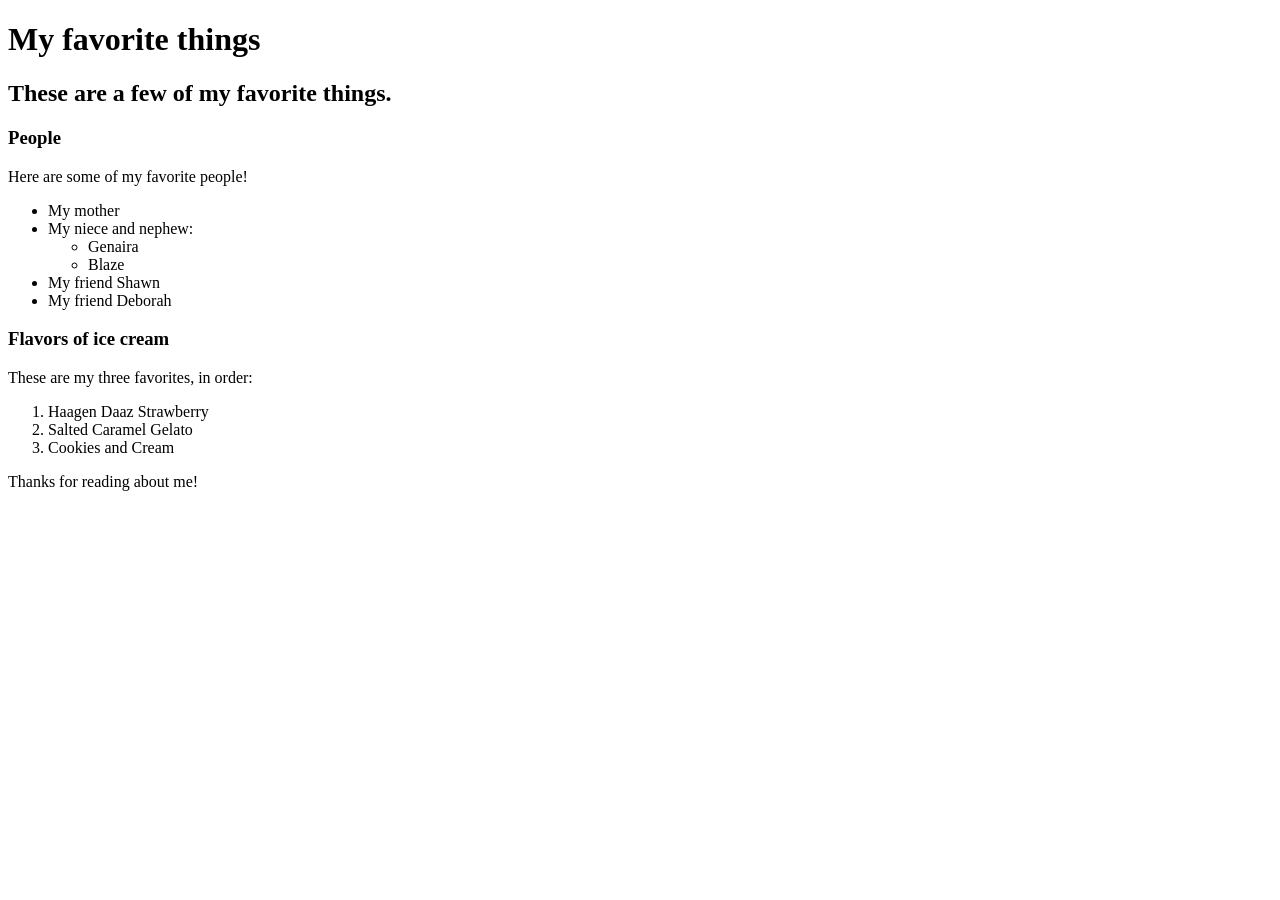
==== favorite-things.html @ ad503676 "Added web page with info on favorite things." ====
<!DOCTYPE html>
<html>
  <head>
    <title>Adrianne's favorite things</title>
  </head>
  <body>
    <h1>My favorite things</h1>
    <h2>These are a few of my favorite things.</h2>

    <h3>People</h3>
    <p>Here are some of my favorite people!</p>
    <ul>
      <li>My mother</li>
      <li>My niece and nephew:
        <ul>
          <li>Genaira</li>
          <li>Blaze</li>
        </ul>
      </li>
      <li>My friend Shawn</li>
      <li>My friend Deborah</li>
    </ul>

    <h3>Flavors of ice cream</h3>
    <p>These are my three favorites, in order:</p>
    <ol>
      <li>Haagen Daaz Strawberry</li>
      <li>Salted Caramel Gelato</li>
      <li>Cookies and Cream</li>
    </ol>

    <p>Thanks for reading about me!</p>
  </body>
</html>
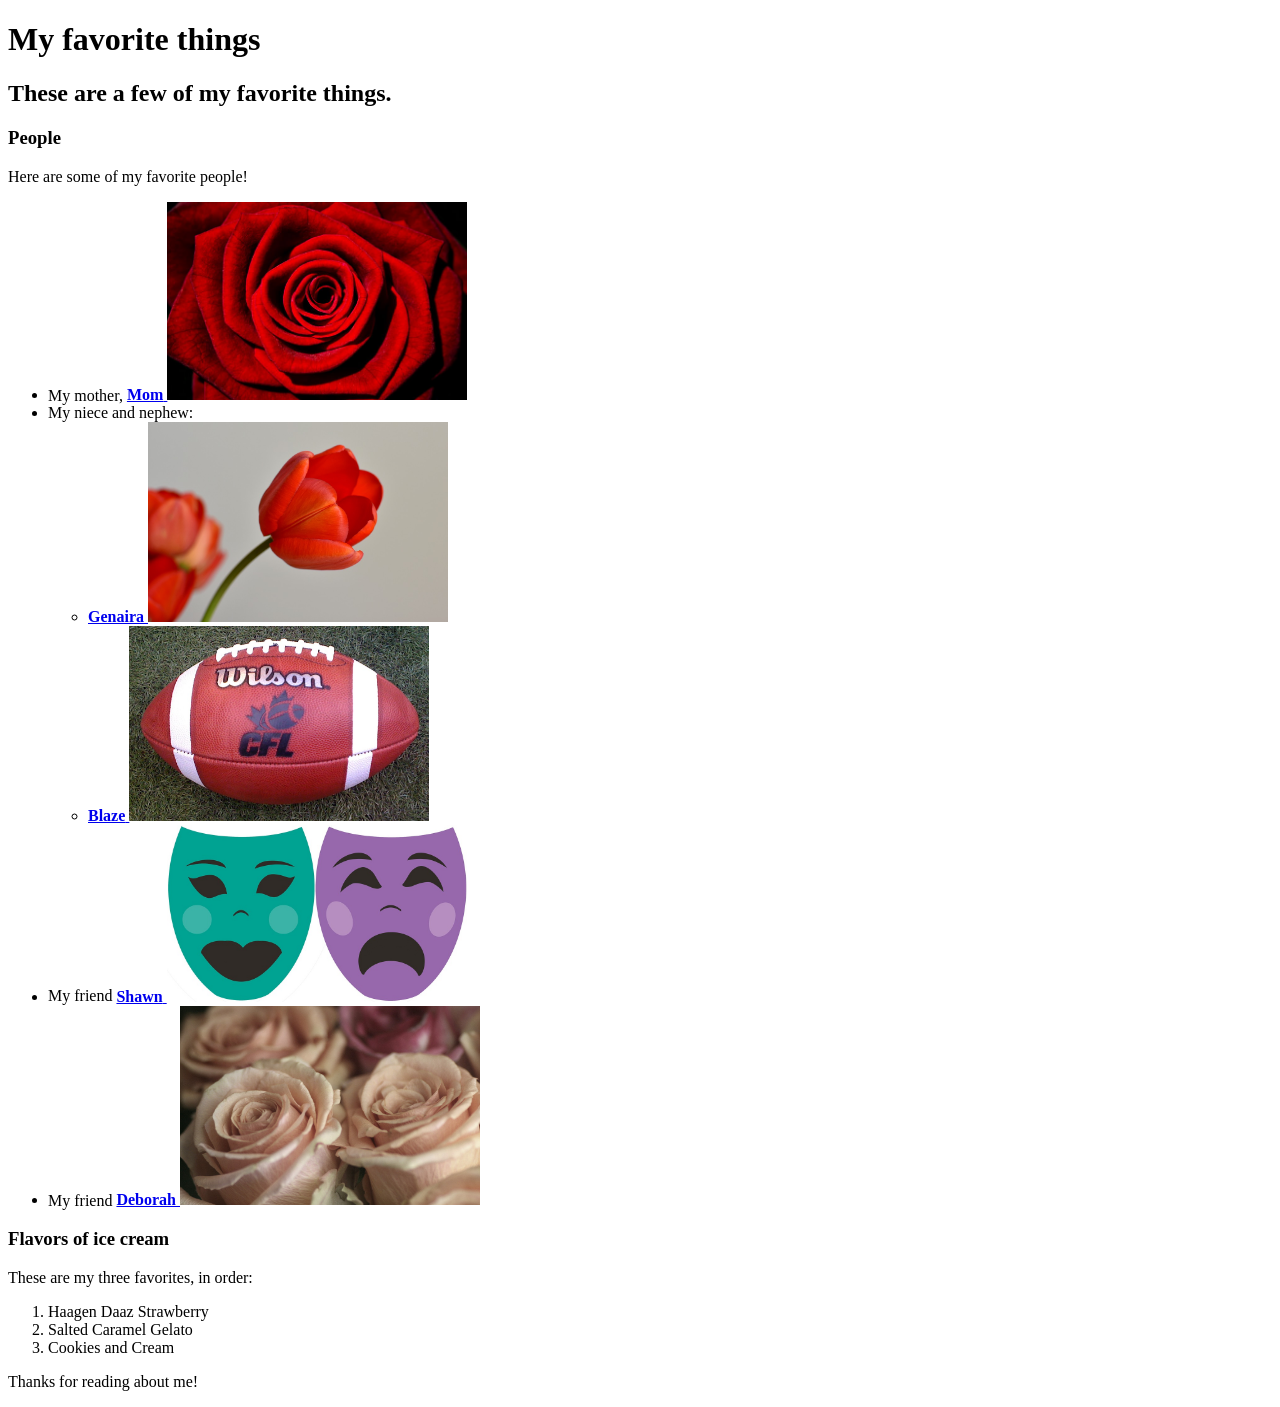
==== commit 886e3c8e: "Modified Favorite Things page with example links, strong tags, and images to list items, and modifie" ====
--- a/favorite-things.html
+++ b/favorite-things.html
@@ -1,7 +1,7 @@
 <!DOCTYPE html>
 <html>
   <head>
-    <title>Adrianne's favorite things</title>
+    <title>My favorite things</title>
   </head>
   <body>
     <h1>My favorite things</h1>
@@ -10,15 +10,43 @@
     <h3>People</h3>
     <p>Here are some of my favorite people!</p>
     <ul>
-      <li>My mother</li>
-      <li>My niece and nephew:
+      <li>My mother,
+        <a href="http://example.com/mom.html"/>
+          <strong>Mom</strong>
+          <img src="img/red-rose.jpg" alt="A photo of mom." width="300"/>
+        </a>
+      </li>
+      <li>
+        My niece and nephew:
         <ul>
-          <li>Genaira</li>
-          <li>Blaze</li>
+          <li>
+            <a href="http://www.example.com/genaira.html"/>
+              <strong>Genaira</strong>
+              <img src="img/tulip.jpg" alt="A photo of Genaira." width="300"/>
+            </a>
+          </li>
+          <li>
+            <a href="http://www.example.com/blaze.html"/>
+              <strong>Blaze</strong>
+              <img src="img/football.jpg" alt="A photo of Blaze." width="300"/>
+            </a>
+          </li>
         </ul>
       </li>
-      <li>My friend Shawn</li>
-      <li>My friend Deborah</li>
+      <li>
+        My friend
+        <a href="http://www.example.com/shawn.html"/>
+          <strong>Shawn</strong>
+          <img src="img/actor.jpg" alt="A photo of Shawn." width="300"/>
+        </a>
+      </li>
+      <li>
+        My friend
+        <a href="http://www.example.com/deborah.html"/>
+          <strong>Deborah</strong>
+          <img src="img/dried_roses.jpg" alt="A photo of Deborah." width="300"/>
+        </a>
+      </li>
     </ul>
 
     <h3>Flavors of ice cream</h3>
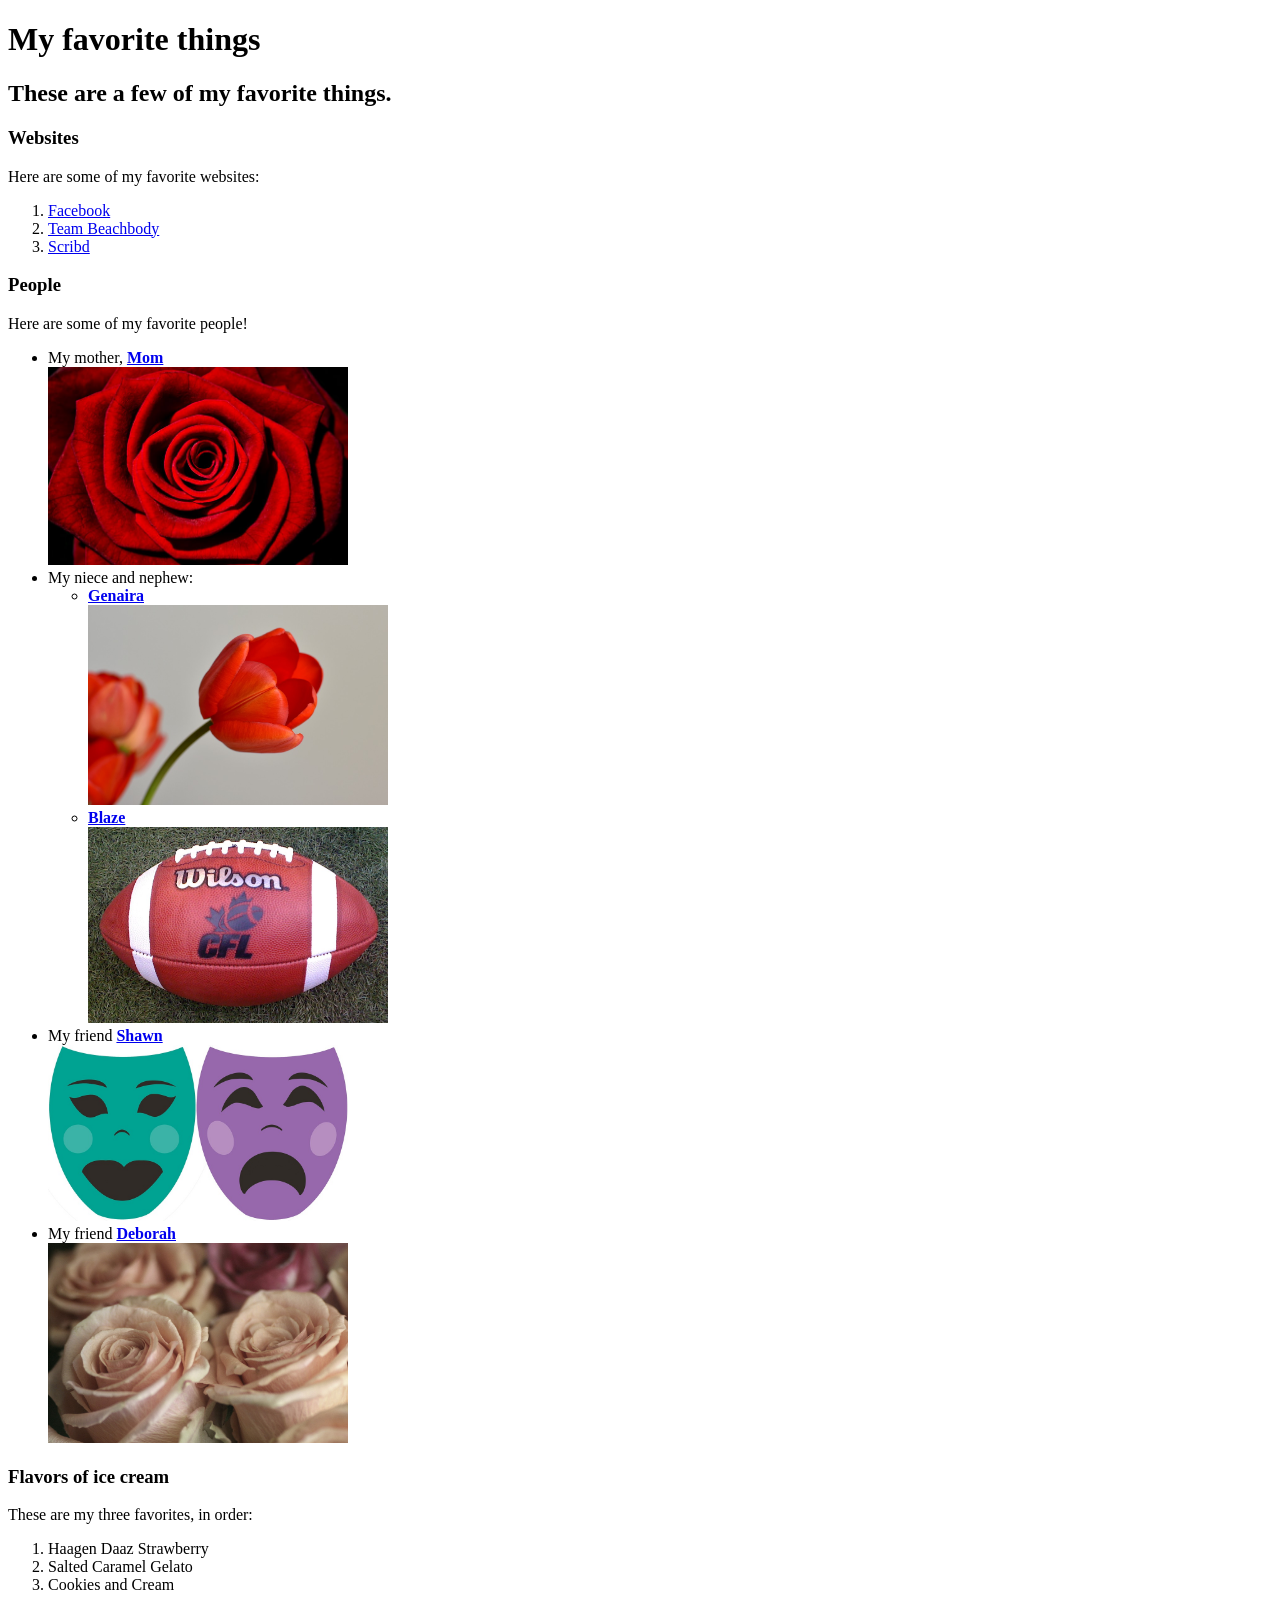
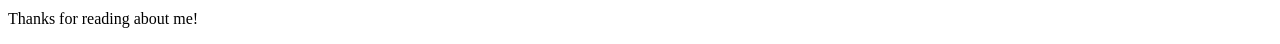
==== commit 9ee9aa58: "Added my favorite links, corrected strong tag, added line breaks." ====
--- a/favorite-things.html
+++ b/favorite-things.html
@@ -7,12 +7,23 @@
     <h1>My favorite things</h1>
     <h2>These are a few of my favorite things.</h2>
 
+    <h3>Websites</h3>
+
+    <p>Here are some of my favorite websites:</p>
+
+    <ol>
+      <li><a href="http://facebook.com"/>Facebook</a></li>
+      <li><a href="http://teambeachbody.com"/>Team Beachbody</a></li>
+      <li><a href="http://scribd.com"/>Scribd</a></li>
+    </ol>
+
     <h3>People</h3>
     <p>Here are some of my favorite people!</p>
     <ul>
       <li>My mother,
         <a href="http://example.com/mom.html"/>
           <strong>Mom</strong>
+            <br>
           <img src="img/red-rose.jpg" alt="A photo of mom." width="300"/>
         </a>
       </li>
@@ -22,12 +33,14 @@
           <li>
             <a href="http://www.example.com/genaira.html"/>
               <strong>Genaira</strong>
+              <br>
               <img src="img/tulip.jpg" alt="A photo of Genaira." width="300"/>
             </a>
           </li>
           <li>
             <a href="http://www.example.com/blaze.html"/>
               <strong>Blaze</strong>
+              <br>
               <img src="img/football.jpg" alt="A photo of Blaze." width="300"/>
             </a>
           </li>
@@ -37,6 +50,7 @@
         My friend
         <a href="http://www.example.com/shawn.html"/>
           <strong>Shawn</strong>
+          <br>
           <img src="img/actor.jpg" alt="A photo of Shawn." width="300"/>
         </a>
       </li>
@@ -44,6 +58,7 @@
         My friend
         <a href="http://www.example.com/deborah.html"/>
           <strong>Deborah</strong>
+          <br>
           <img src="img/dried_roses.jpg" alt="A photo of Deborah." width="300"/>
         </a>
       </li>
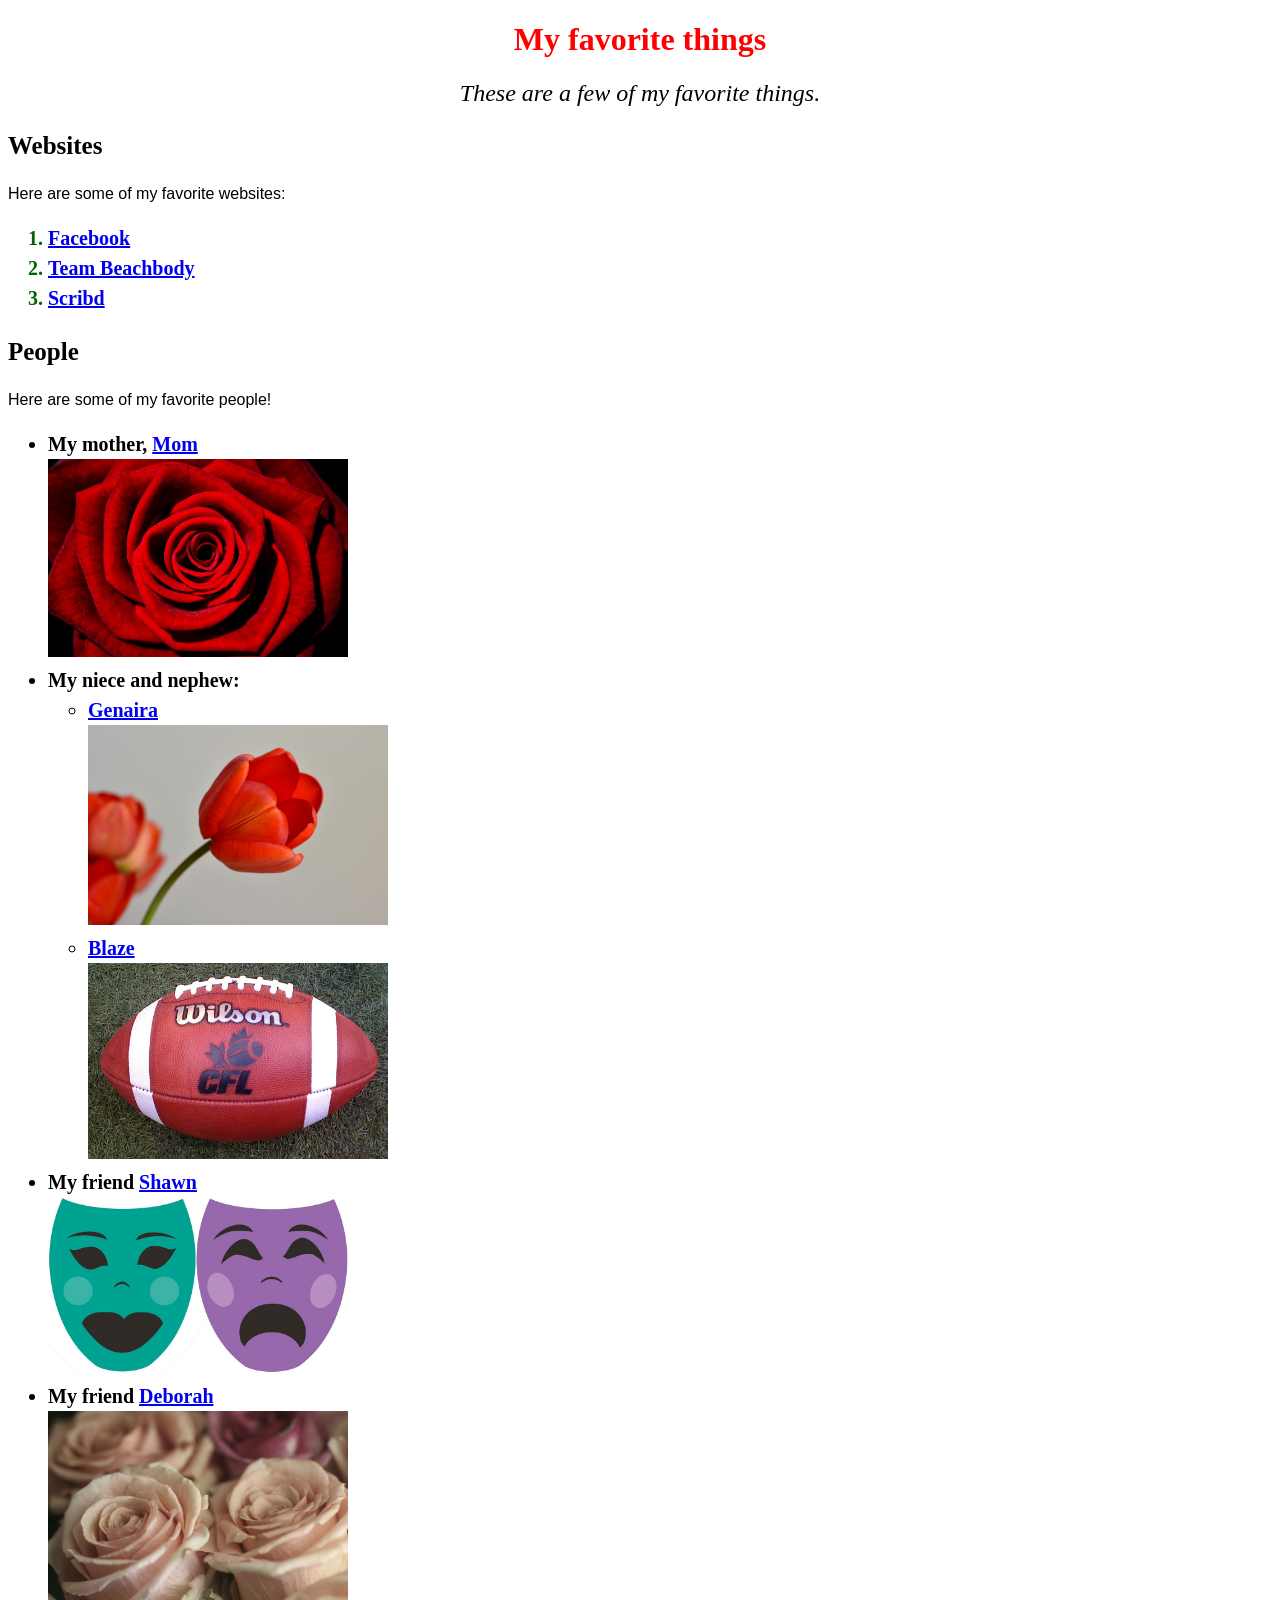
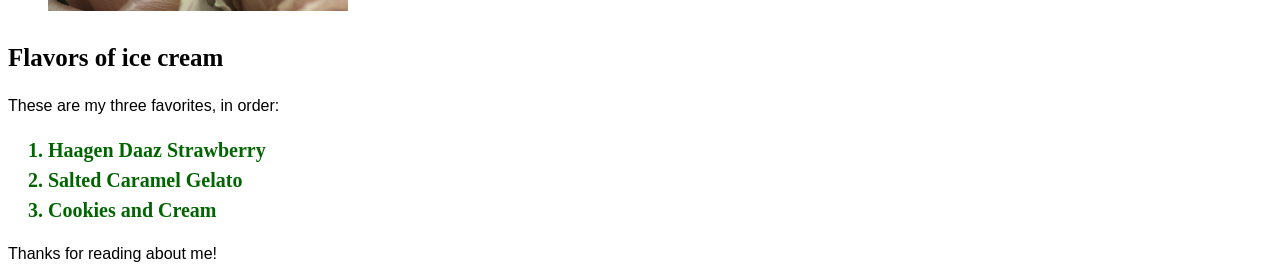
==== commit f7c0d674: "Merged both stylesheets into one and deleted the second stylesheet.  Added and combined CSS styles t" ====
--- a/favorite-things.html
+++ b/favorite-things.html
@@ -1,6 +1,7 @@
 <!DOCTYPE html>
 <html>
   <head>
+      <link href="css/styles.css" rel="stylesheet" type="text/css">
     <title>My favorite things</title>
   </head>
   <body>
--- a/css/styles.css
+++ b/css/styles.css
@@ -0,0 +1,32 @@
+h1 {
+    color: red;
+    text-align: center;
+    font-weight: bold;
+}
+
+h2 {
+    font-style: italic;
+    text-align: center;
+    font-weight: lighter
+}
+
+h3 {
+    font-size: 25px;
+}
+
+p {
+font-family: sans-serif;
+}
+
+ul {
+    font-size: 20px;
+    line-height: 30px;
+    font-weight: bold;
+}
+
+ol {
+    font-weight: bold;
+    color: darkgreen;
+    line-height: 30px;
+    font-size: 20px;
+}
